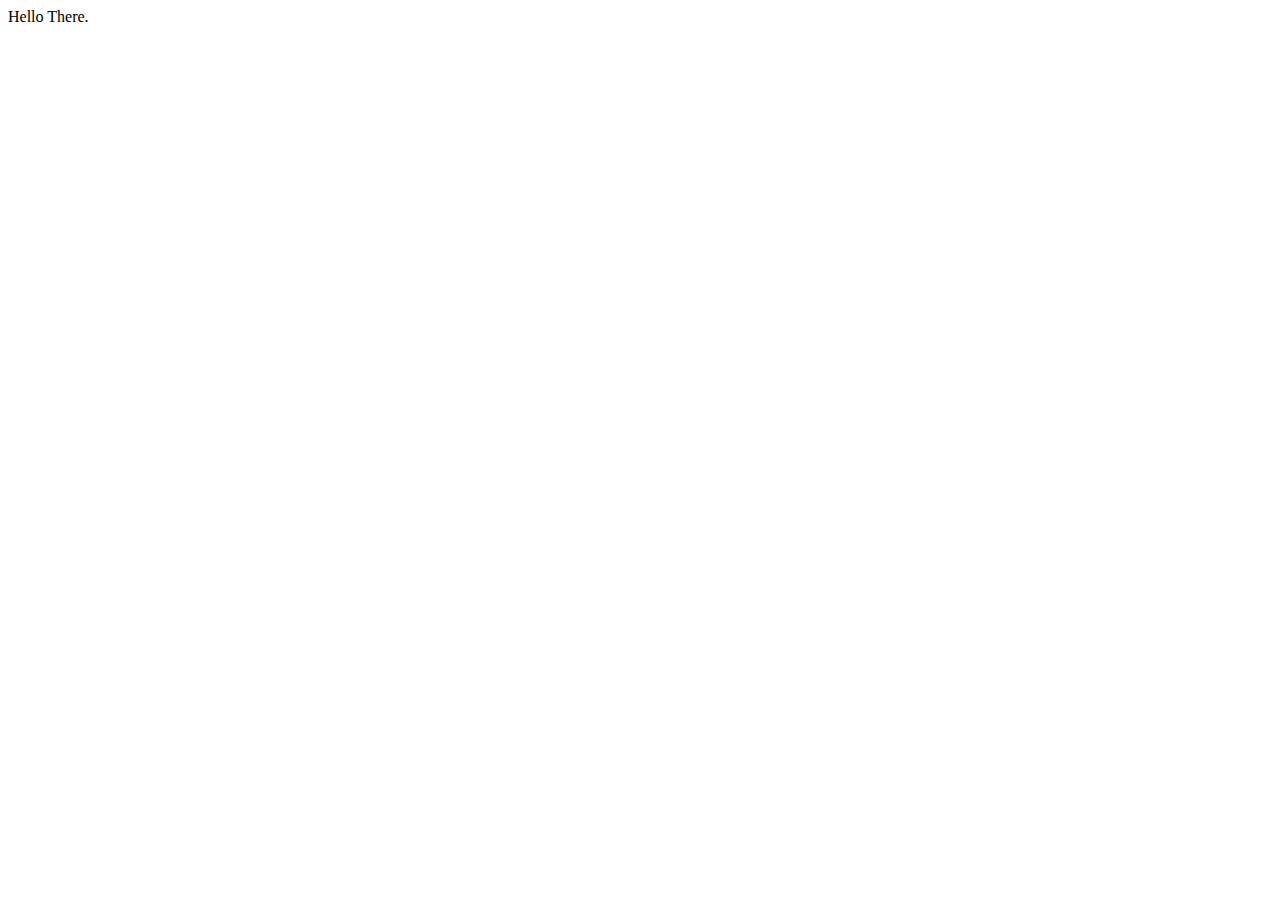
==== index.html @ 013dba71 "just the basics" ====
<!DOCTYPE html>
<html lang="en">
<head>
    <meta charset="UTF-8">
    <meta http-equiv="X-UA-Compatible" content="IE=edge">
    <meta name="viewport" content="width=device-width, initial-scale=1.0">
    <title>Othello</title>
</head>
<body>
    Hello There.
</body>
</html>
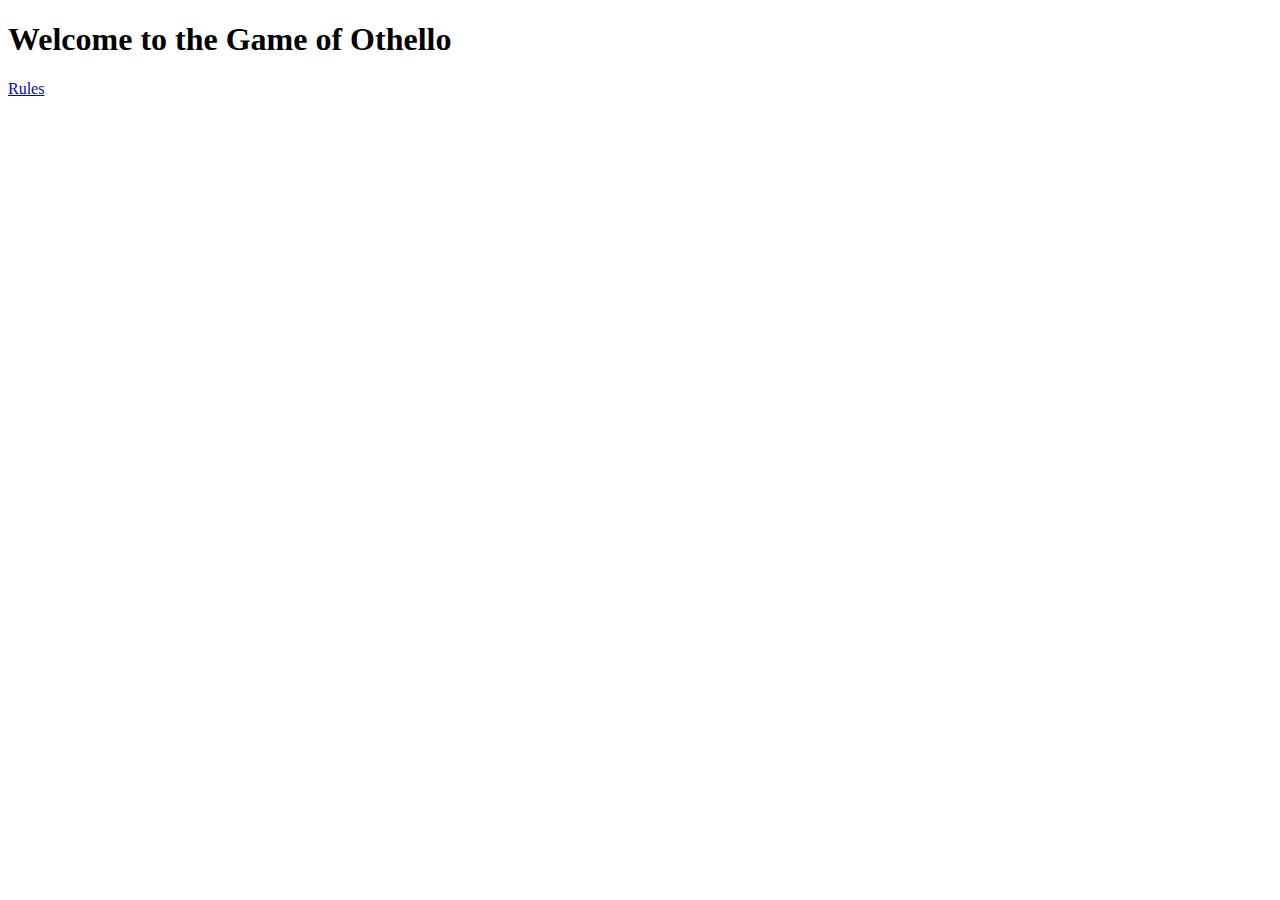
==== commit dd04ebc0: "rules page and slightly updated index" ====
--- a/index.html
+++ b/index.html
@@ -4,9 +4,15 @@
     <meta charset="UTF-8">
     <meta http-equiv="X-UA-Compatible" content="IE=edge">
     <meta name="viewport" content="width=device-width, initial-scale=1.0">
-    <title>Othello</title>
+    <title style="font-family: Century Gothic;">Othello</title>
+    <link rel="stylesheet" href="css/style.css"/>
 </head>
-<body>
-    Hello There.
+
+<body id="homeBackground">
+   <h1>Welcome to the Game of Othello</h1>
+   <div>
+    <a id="rulePage" href="rules.html">Rules</a>
+    </div>
+
 </body>
 </html>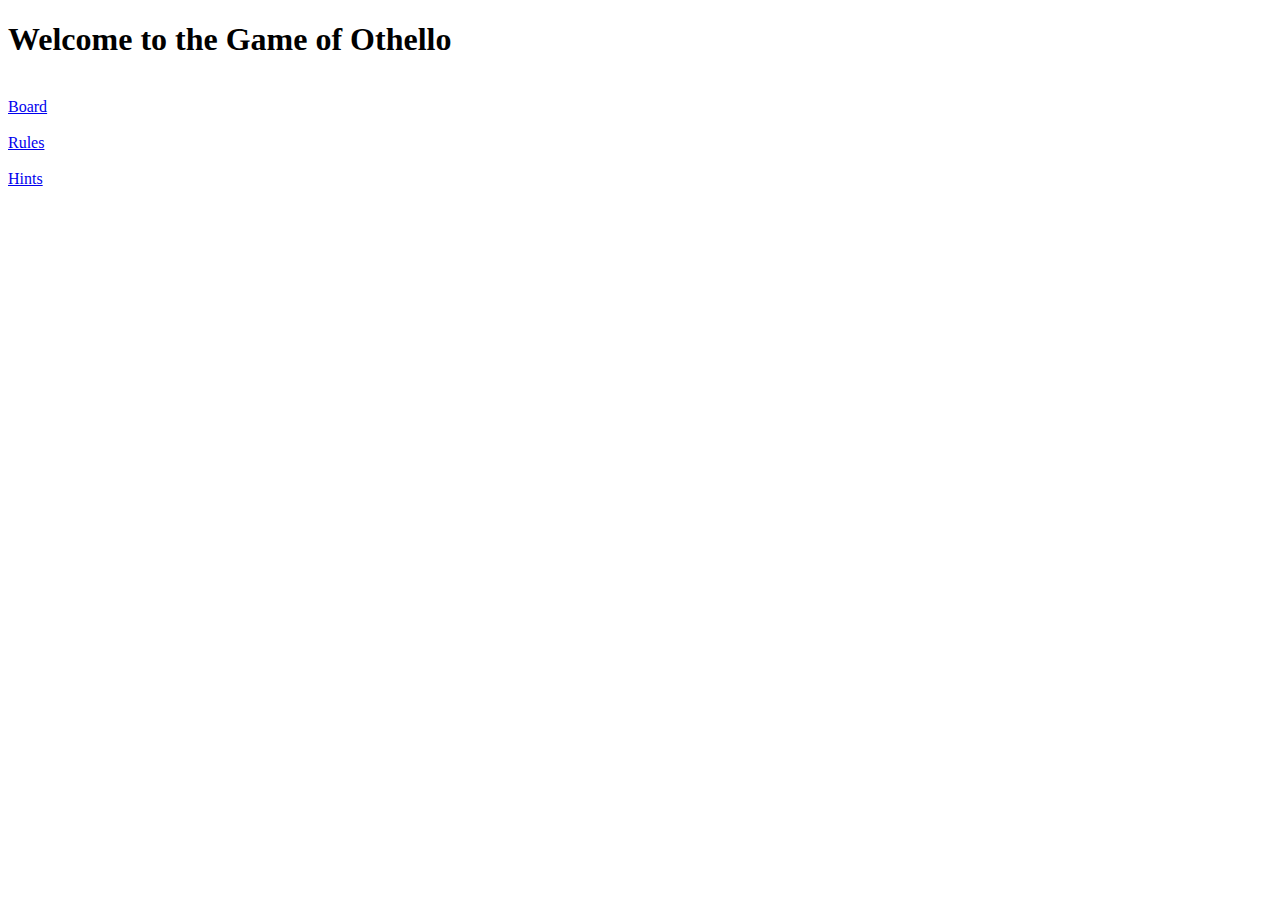
==== commit 11106e45: "pushed Hints and added some more details to other pages" ====
--- a/index.html
+++ b/index.html
@@ -9,9 +9,18 @@
 </head>
 
 <body id="homeBackground">
-   <h1>Welcome to the Game of Othello</h1>
-   <div>
-    <a id="rulePage" href="rules.html">Rules</a>
+    <h1>Welcome to the Game of Othello</h1>
+    <br/>
+    <div>
+        <a class="button" href="Board.html">Board</a>
+    </div>
+    <br/>
+    <div>
+        <a class="button" href="rules.html">Rules</a>
+    </div>
+    <br/>
+    <div>
+        <a class="button" href="hints.html">Hints</a>
     </div>
 
 </body>
